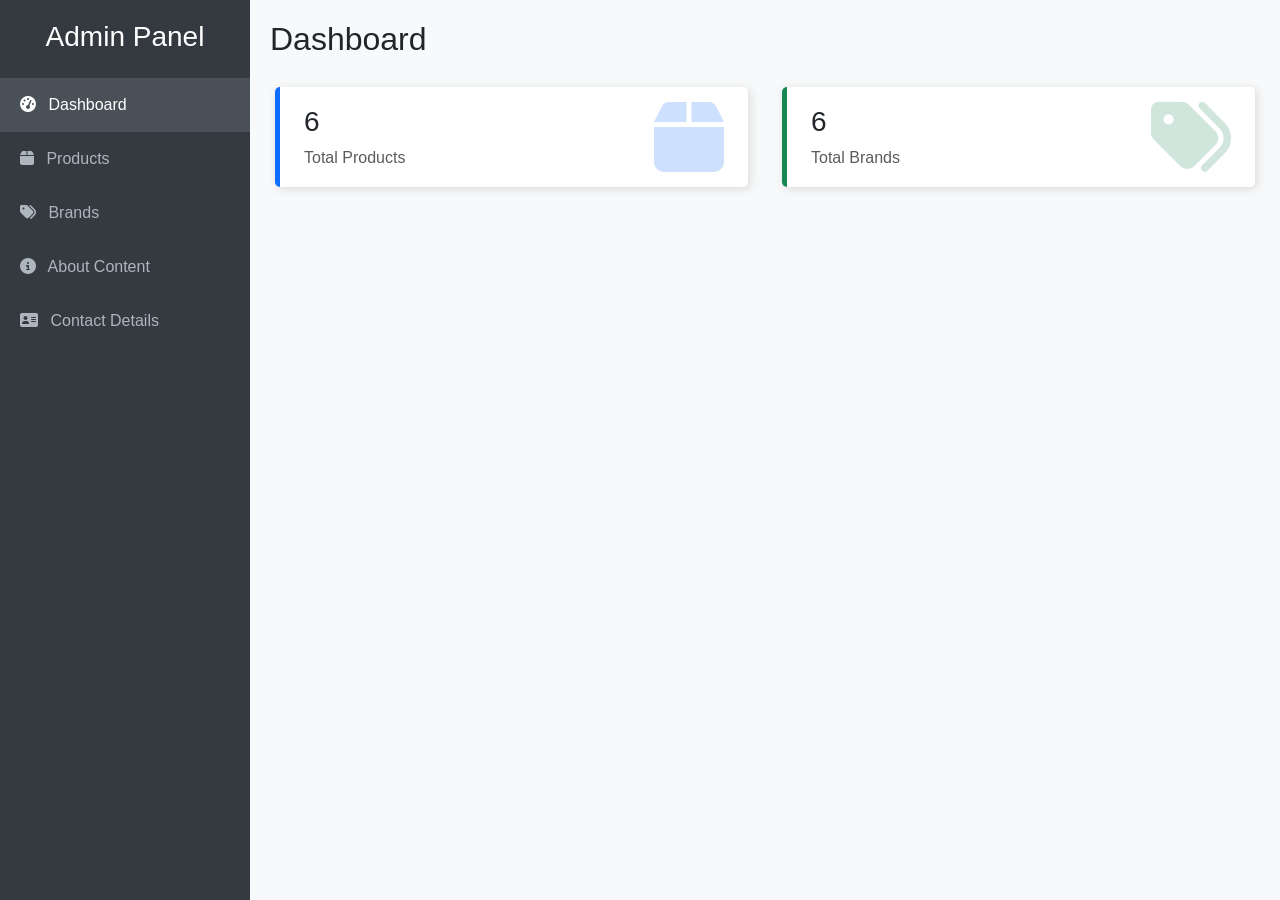
==== admin.html @ a721448c "admin-panel-added" ====
<!DOCTYPE html>
<html lang="en">
<head>
    <meta charset="UTF-8">
    <meta name="viewport" content="width=device-width, initial-scale=1.0">
    <title>Admin Panel</title>
    <!-- Bootstrap 5 CSS -->
    <link href="https://cdn.jsdelivr.net/npm/bootstrap@5.3.0/dist/css/bootstrap.min.css" rel="stylesheet">
    <!-- FontAwesome for Icons -->
    <link rel="stylesheet" href="https://cdnjs.cloudflare.com/ajax/libs/font-awesome/6.4.0/css/all.min.css">
    <style>
        body {
            font-family: 'Segoe UI', Tahoma, Geneva, Verdana, sans-serif;
            background-color: #f8f9fa;
        }
        .sidebar {
            height: 100vh;
            background-color: #343a40;
            color: white;
            position: fixed;
            width: 250px;
            padding-top: 20px;
        }
        .sidebar a {
            color: #adb5bd;
            text-decoration: none;
            padding: 15px 20px;
            display: block;
            transition: 0.3s;
        }
        .sidebar a:hover, .sidebar a.active {
            background-color: #495057;
            color: white;
        }
        .main-content {
            margin-left: 250px;
            padding: 20px;
        }
        .card-counter {
            box-shadow: 2px 2px 10px #DADADA;
            margin: 5px;
            padding: 20px 10px;
            background-color: #fff;
            height: 100px;
            border-radius: 5px;
            transition: .3s linear all;
        }
        .card-counter:hover {
            box-shadow: 4px 4px 20px #DADADA;
            transform: scale(1.02);
        }
        .card-counter i {
            font-size: 5em;
            opacity: 0.2;
        }
        /* Utility to hide sections */
        .section-view {
            display: none;
        }
        .section-view.active {
            display: block;
        }
    </style>
</head>
<body>

    <!-- Sidebar -->
    <div class="sidebar">
        <h3 class="text-center mb-4">Admin Panel</h3>
        <a href="#" onclick="showSection('dashboard')" id="nav-dashboard" class="active"><i class="fas fa-tachometer-alt me-2"></i> Dashboard</a>
        <a href="#" onclick="showSection('products')" id="nav-products"><i class="fas fa-box me-2"></i> Products</a>
        <a href="#" onclick="showSection('brands')" id="nav-brands"><i class="fas fa-tags me-2"></i> Brands</a>
        <a href="#" onclick="showSection('about')" id="nav-about"><i class="fas fa-info-circle me-2"></i> About Content</a>
        <a href="#" onclick="showSection('contact')" id="nav-contact"><i class="fas fa-address-card me-2"></i> Contact Details</a>
    </div>

    <!-- Main Content -->
    <div class="main-content">
        
        <!-- DASHBOARD SECTION -->
        <div id="dashboard" class="section-view active">
            <h2>Dashboard</h2>
            <div class="row mt-4">
                <div class="col-md-6">
                    <div class="card-counter border-start border-primary border-5 d-flex justify-content-between align-items-center px-4">
                        <div>
                            <h3 id="dash-product-count">0</h3>
                            <span class="text-muted">Total Products</span>
                        </div>
                        <i class="fas fa-box text-primary"></i>
                    </div>
                </div>
                <div class="col-md-6">
                    <div class="card-counter border-start border-success border-5 d-flex justify-content-between align-items-center px-4">
                        <div>
                            <h3 id="dash-brand-count">0</h3>
                            <span class="text-muted">Total Brands</span>
                        </div>
                        <i class="fas fa-tags text-success"></i>
                    </div>
                </div>
            </div>
        </div>

        <!-- PRODUCTS SECTION -->
        <div id="products" class="section-view">
            <div class="d-flex justify-content-between align-items-center mb-3">
                <h2>Manage Products</h2>
                <button class="btn btn-primary" onclick="openProductModal()"><i class="fas fa-plus"></i> Add Product</button>
            </div>
            <div class="card">
                <div class="card-body">
                    <table class="table table-hover">
                        <thead>
                            <tr>
                                <th>ID</th>
                                <th>Name</th>
                                <th>Price</th>
                                <th>Brand</th>
                                <th>Actions</th>
                            </tr>
                        </thead>
                        <tbody id="product-table-body">
                            <!-- JS will populate this -->
                        </tbody>
                    </table>
                </div>
            </div>
        </div>

        <!-- BRANDS SECTION -->
        <div id="brands" class="section-view">
            <div class="d-flex justify-content-between align-items-center mb-3">
                <h2>Manage Brands</h2>
                <button class="btn btn-primary" onclick="openBrandModal()"><i class="fas fa-plus"></i> Add Brand</button>
            </div>
            <div class="card">
                <div class="card-body">
                    <table class="table table-hover">
                        <thead>
                            <tr>
                                <th>ID</th>
                                <th>Brand Name</th>
                                <th>Actions</th>
                            </tr>
                        </thead>
                        <tbody id="brand-table-body">
                            <!-- JS will populate this -->
                        </tbody>
                    </table>
                </div>
            </div>
        </div>

        <!-- ABOUT SECTION -->
        <div id="about" class="section-view">
            <h2>Edit About Us</h2>
            <div class="card mt-3">
                <div class="card-body">
                    <form onsubmit="saveAbout(event)">
                        <div class="mb-3">
                            <label class="form-label">Page Title</label>
                            <input type="text" class="form-control" id="about-title" value="About Our Company">
                        </div>
                        <div class="mb-3">
                            <label class="form-label">Description</label>
                            <textarea class="form-control" id="about-desc" rows="6">We are a leading company in the industry...</textarea>
                        </div>
                        <div class="mb-3">
                            <label class="form-label">Features (One per line)</label>
                            <textarea class="form-control" id="about-features" rows="4"></textarea>
                        </div>
                        <button type="submit" class="btn btn-success">Save & Download JSON</button>
                    </form>
                </div>
            </div>
        </div>

        <!-- CONTACT SECTION -->
        <div id="contact" class="section-view">
            <h2>Edit Contact Details</h2>
            <div class="card mt-3">
                <div class="card-body">
                    <form onsubmit="saveContact(event)">
                        <div class="mb-3">
                            <label class="form-label">Office Address</label>
                            <input type="text" class="form-control" id="contact-office">
                        </div>
                        <div class="mb-3">
                            <label class="form-label">GST Number</label>
                            <input type="text" class="form-control" id="contact-gst">
                        </div>
                        <hr>
                        <h5>Phone Numbers</h5>
                        <div id="contact-phones-container">
                            <!-- Dynamic inputs -->
                        </div>
                        <button type="button" class="btn btn-sm btn-secondary mb-3" onclick="addPhoneField()">+ Add Phone</button>
                        <br>
                        <button type="submit" class="btn btn-success">Save & Download JSON</button>
                    </form>
                </div>
            </div>
        </div>

    </div>

    <!-- SHARED MODAL (Used for Products and Brands) -->
    <div class="modal fade" id="genericModal" tabindex="-1">
        <div class="modal-dialog">
            <div class="modal-content">
                <div class="modal-header">
                    <h5 class="modal-title" id="modalTitle">Edit Item</h5>
                    <button type="button" class="btn-close" data-bs-dismiss="modal"></button>
                </div>
                <div class="modal-body">
                    <form id="modalForm">
                        <!-- Dynamic Fields injected here -->
                        <div id="modalFields"></div>
                    </form>
                </div>
                <div class="modal-footer">
                    <button type="button" class="btn btn-secondary" data-bs-dismiss="modal">Close</button>
                    <button type="button" class="btn btn-primary" id="modalSaveBtn">Save changes</button>
                </div>
            </div>
        </div>
    </div>

    <!-- Bootstrap JS Bundle -->
    <script src="https://cdn.jsdelivr.net/npm/bootstrap@5.3.0/dist/js/bootstrap.bundle.min.js"></script>

    <script>
        // --- MOCK DATA ---
        let products = [];
        let brands = [];
        let aboutData = {};
        let contactData = {};

        // --- NAVIGATION LOGIC ---
        function showSection(sectionId) {
            // Hide all sections
            document.querySelectorAll('.section-view').forEach(el => el.classList.remove('active'));
            // Show target section
            document.getElementById(sectionId).classList.add('active');
            
            // Update Sidebar Active State
            document.querySelectorAll('.sidebar a').forEach(el => el.classList.remove('active'));
            document.getElementById('nav-' + sectionId).classList.add('active');

            // Refresh data if needed
            if(sectionId === 'dashboard') updateDashboard();
        }

        // --- RENDER FUNCTIONS ---

        function updateDashboard() {
            document.getElementById('dash-product-count').innerText = products.length;
            document.getElementById('dash-brand-count').innerText = brands.length;
        }

        function renderProducts() {
            const tbody = document.getElementById('product-table-body');
            tbody.innerHTML = '';
            products.forEach((p, index) => {
                tbody.innerHTML += `
                    <tr>
                        <td>${index + 1}</td>
                        <td>${p.title}</td>
                        <td>$${p.price}</td>
                        <td>${p.brand}</td>
                        <td>
                            <button class="btn btn-sm btn-warning" onclick="editProduct(${index})"><i class="fas fa-edit"></i></button>
                            <button class="btn btn-sm btn-danger" onclick="deleteProduct(${index})"><i class="fas fa-trash"></i></button>
                        </td>
                    </tr>
                `;
            });
            updateDashboard();
        }

        function renderBrands() {
            const tbody = document.getElementById('brand-table-body');
            tbody.innerHTML = '';
            brands.forEach((b, index) => {
                tbody.innerHTML += `
                    <tr>
                        <td>${index + 1}</td>
                        <td>${b.name}</td>
                        <td>
                            <button class="btn btn-sm btn-warning" onclick="editBrand(${index})"><i class="fas fa-edit"></i></button>
                            <button class="btn btn-sm btn-danger" onclick="deleteBrand(${index})"><i class="fas fa-trash"></i></button>
                        </td>
                    </tr>
                `;
            });
            updateDashboard();
        }

        function renderAbout() {
            document.getElementById('about-title').value = aboutData.title || '';
            document.getElementById('about-desc').value = aboutData.description || '';
            document.getElementById('about-features').value = (aboutData.features || []).join('\n');
        }

        function renderContact() {
            document.getElementById('contact-office').value = contactData.office || '';
            document.getElementById('contact-gst').value = contactData.gst || '';
            
            const container = document.getElementById('contact-phones-container');
            container.innerHTML = '';
            (contactData.contacts || []).forEach((c, i) => {
                addPhoneField(c.label, c.tel, c.wa);
            });
        }

        function addPhoneField(label='', tel='', wa='') {
            const container = document.getElementById('contact-phones-container');
            const div = document.createElement('div');
            div.className = 'row mb-2 phone-row';
            div.innerHTML = `
                <div class="col-4"><input type="text" placeholder="Label (e.g. +91...)" class="form-control p-label" value="${label}"></div>
                <div class="col-4"><input type="text" placeholder="Tel (e.g. +918...)" class="form-control p-tel" value="${tel}"></div>
                <div class="col-3"><input type="text" placeholder="WA (No +)" class="form-control p-wa" value="${wa}"></div>
                <div class="col-1"><button type="button" class="btn btn-danger" onclick="this.parentElement.parentElement.remove()">x</button></div>
            `;
            container.appendChild(div);
        }

        // --- CRUD ACTIONS (PRODUCTS) ---

        function deleteProduct(index) {
            if(confirm('Are you sure?')) {
                products.splice(index, 1);
                downloadJSON(products, 'products.json');
                renderProducts();
            }
        }

        function openProductModal(id = null) {
            const modalTitle = document.getElementById('modalTitle');
            const modalFields = document.getElementById('modalFields');
            const saveBtn = document.getElementById('modalSaveBtn');
            const isEdit = id !== null;
            
            const product = isEdit ? products[id] : { title: '', price: '', brand: '', model: '', description: '' };

            modalTitle.innerText = isEdit ? 'Edit Product' : 'Add Product';
            
            modalFields.innerHTML = `
                <div class="mb-3">
                    <label class="form-label">Title</label>
                    <input type="text" class="form-control" id="p-title" value="${product.title || ''}">
                </div>
                <div class="mb-3">
                    <label class="form-label">Price</label>
                    <input type="number" class="form-control" id="p-price" value="${product.price || ''}">
                </div>
                <div class="mb-3">
                    <label class="form-label">Brand</label>
                    <input type="text" class="form-control" id="p-brand" value="${product.brand || ''}">
                </div>
            `;

            const modal = new bootstrap.Modal(document.getElementById('genericModal'));
            modal.show();

            saveBtn.onclick = function() {
                const title = document.getElementById('p-title').value;
                const price = document.getElementById('p-price').value;
                const brand = document.getElementById('p-brand').value;

                const newObj = {
                    ...product,
                    title, price, brand,
                    priceDisplay: `₹${Number(price).toLocaleString()}`
                };

                if(isEdit) {
                    products[id] = newObj;
                } else {
                    products.push(newObj);
                }
                downloadJSON(products, 'products.json');
                renderProducts();
                modal.hide();
            };
        }

        function editProduct(id) {
            openProductModal(id);
        }

        // --- CRUD ACTIONS (BRANDS) ---

        function deleteBrand(index) {
            if(confirm('Delete this brand?')) {
                brands.splice(index, 1);
                downloadJSON(brands, 'brands.json');
                renderBrands();
            }
        }

        function openBrandModal(id = null) {
            const modalTitle = document.getElementById('modalTitle');
            const modalFields = document.getElementById('modalFields');
            const saveBtn = document.getElementById('modalSaveBtn');
            const isEdit = id !== null;
            
            const brand = isEdit ? brands[id] : { name: '' };

            modalTitle.innerText = isEdit ? 'Edit Brand' : 'Add Brand';
            
            modalFields.innerHTML = `
                <div class="mb-3">
                    <label class="form-label">Brand Name</label>
                    <input type="text" class="form-control" id="b-name" value="${brand.name || ''}">
                </div>
            `;

            const modal = new bootstrap.Modal(document.getElementById('genericModal'));
            modal.show();

            saveBtn.onclick = function() {
                const name = document.getElementById('b-name').value;

                if(isEdit) {
                    brands[id] = { name };
                } else {
                    brands.push({ name });
                }
                downloadJSON(brands, 'brands.json');
                renderBrands();
                modal.hide();
            };
        }

        function editBrand(id) {
            openBrandModal(id);
        }

        // --- ACTIONS (ABOUT & CONTACT) ---

        function saveAbout(e) {
            e.preventDefault();
            aboutData.title = document.getElementById('about-title').value;
            aboutData.description = document.getElementById('about-desc').value;
            aboutData.features = document.getElementById('about-features').value.split('\n').filter(line => line.trim() !== '');
            
            downloadJSON(aboutData, 'about.json');
            alert("Updated! A download has started with the new JSON file.");
        }

        function saveContact(e) {
            e.preventDefault();
            contactData.office = document.getElementById('contact-office').value;
            contactData.gst = document.getElementById('contact-gst').value;
            
            const rows = document.querySelectorAll('.phone-row');
            contactData.contacts = Array.from(rows).map(row => ({
                label: row.querySelector('.p-label').value,
                tel: row.querySelector('.p-tel').value,
                wa: row.querySelector('.p-wa').value
            }));

            downloadJSON(contactData, 'contact.json');
            alert("Updated! A download has started with the new JSON file.");
        }

        // --- UTILS ---
        function downloadJSON(data, filename) {
            const dataStr = "data:text/json;charset=utf-8," + encodeURIComponent(JSON.stringify(data, null, 2));
            const downloadAnchorNode = document.createElement('a');
            downloadAnchorNode.setAttribute("href", dataStr);
            downloadAnchorNode.setAttribute("download", filename);
            document.body.appendChild(downloadAnchorNode);
            downloadAnchorNode.click();
            downloadAnchorNode.remove();
        }

        // --- INITIALIZATION ---
        document.addEventListener('DOMContentLoaded', async () => {
            try {
                const [pRes, bRes, aRes, cRes] = await Promise.all([
                    fetch('products.json'),
                    fetch('brands.json'),
                    fetch('about.json'),
                    fetch('contact.json')
                ]);

                products = await pRes.json();
                brands = await bRes.json();
                aboutData = await aRes.json();
                contactData = await cRes.json();

                renderProducts();
                renderBrands();
                renderAbout();
                renderContact();
                updateDashboard();
            } catch (err) {
                console.error("Error loading JSON data:", err);
                alert("Could not load JSON files. Ensure you are running this on a local server (e.g. Live Server).");
            }
        });

    </script>
</body>
</html>
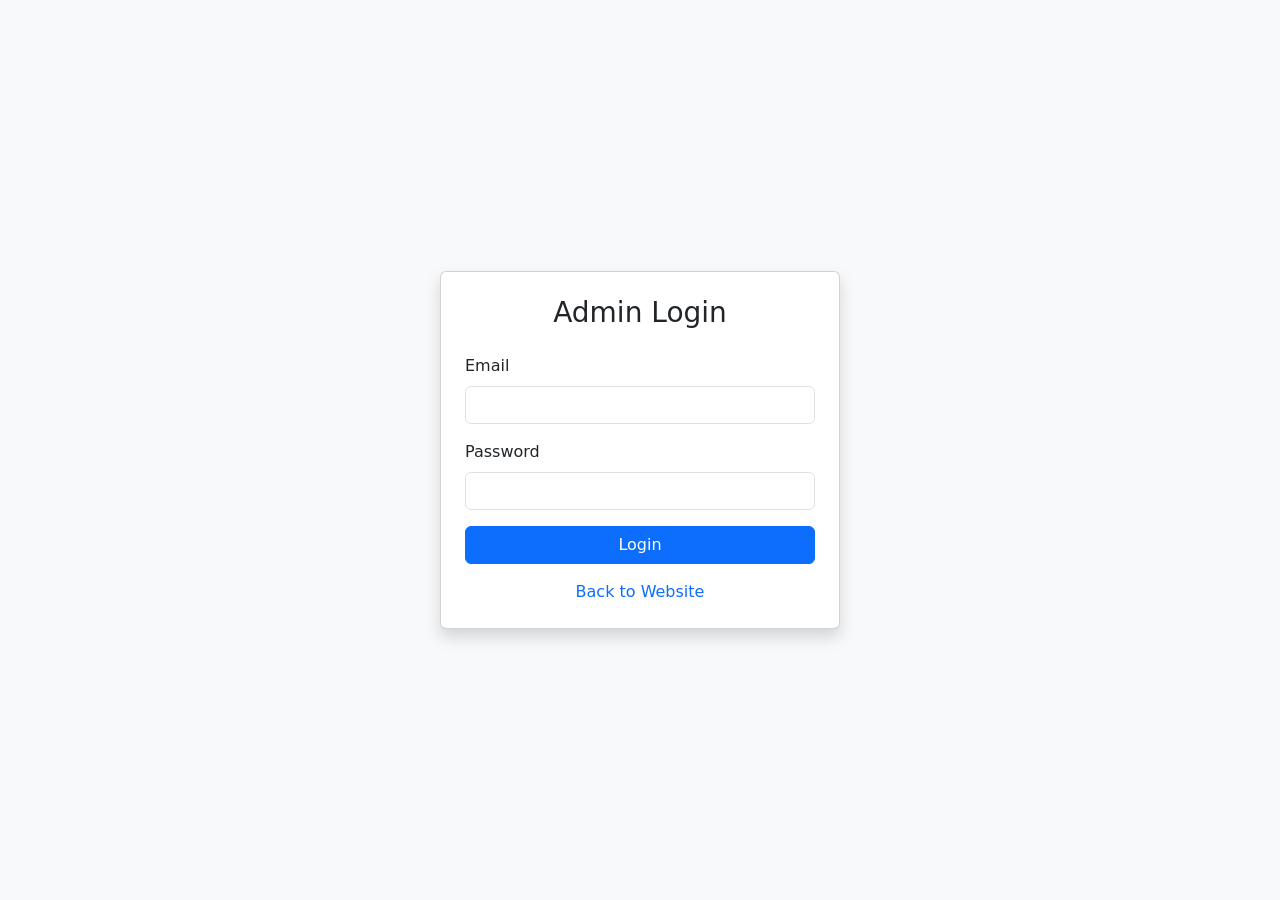
==== commit 6846a75a: "integrated with backedn api for admin-panel" ====
--- a/admin.html
+++ b/admin.html
@@ -63,7 +63,7 @@
     </style>
 </head>
 <body>
-
+    <div id="admin-wrapper">
     <!-- Sidebar -->
     <div class="sidebar">
         <h3 class="text-center mb-4">Admin Panel</h3>
@@ -72,6 +72,7 @@
         <a href="#" onclick="showSection('brands')" id="nav-brands"><i class="fas fa-tags me-2"></i> Brands</a>
         <a href="#" onclick="showSection('about')" id="nav-about"><i class="fas fa-info-circle me-2"></i> About Content</a>
         <a href="#" onclick="showSection('contact')" id="nav-contact"><i class="fas fa-address-card me-2"></i> Contact Details</a>
+        <a href="#" onclick="logout()" class="text-danger mt-5"><i class="fas fa-sign-out-alt me-2"></i> Logout</a>
     </div>
 
     <!-- Main Content -->
@@ -113,6 +114,7 @@
                     <table class="table table-hover">
                         <thead>
                             <tr>
+                                <th>Image</th>
                                 <th>ID</th>
                                 <th>Name</th>
                                 <th>Price</th>
@@ -197,12 +199,13 @@
                         </div>
                         <button type="button" class="btn btn-sm btn-secondary mb-3" onclick="addPhoneField()">+ Add Phone</button>
                         <br>
-                        <button type="submit" class="btn btn-success">Save & Download JSON</button>
+                        <button type="submit" class="btn btn-success">Save Changes</button>
                     </form>
                 </div>
             </div>
         </div>
 
+    </div>
     </div>
 
     <!-- SHARED MODAL (Used for Products and Brands) -->
@@ -229,13 +232,28 @@
 
     <!-- Bootstrap JS Bundle -->
     <script src="https://cdn.jsdelivr.net/npm/bootstrap@5.3.0/dist/js/bootstrap.bundle.min.js"></script>
-
+    <script src="js/config.js"></script>
     <script>
         // --- MOCK DATA ---
         let products = [];
         let brands = [];
         let aboutData = {};
-        let contactData = {};
+        let contactData = { contacts: [] };
+
+        // --- AUTHENTICATION ---
+        function checkAuth() {
+            const token = localStorage.getItem('admin_token');
+            if (!token) {
+                window.location.href = 'login.html';
+            } else {
+                loadData();
+            }
+        }
+
+        function logout() {
+            localStorage.removeItem('admin_token');
+            window.location.href = 'login.html';
+        }
 
         // --- NAVIGATION LOGIC ---
         function showSection(sectionId) {
@@ -265,13 +283,14 @@
             products.forEach((p, index) => {
                 tbody.innerHTML += `
                     <tr>
+                        <td><img src="${p.image}" alt="${p.title}" width="50" height="50" style="object-fit: cover; border-radius: 4px;"></td>
                         <td>${index + 1}</td>
                         <td>${p.title}</td>
-                        <td>$${p.price}</td>
+                        <td>${p.price}</td>
                         <td>${p.brand}</td>
                         <td>
-                            <button class="btn btn-sm btn-warning" onclick="editProduct(${index})"><i class="fas fa-edit"></i></button>
-                            <button class="btn btn-sm btn-danger" onclick="deleteProduct(${index})"><i class="fas fa-trash"></i></button>
+                            <button class="btn btn-sm btn-warning" onclick="editProduct('${p._id}')"><i class="fas fa-edit"></i></button>
+                            <button class="btn btn-sm btn-danger" onclick="deleteProduct('${p._id}')"><i class="fas fa-trash"></i></button>
                         </td>
                     </tr>
                 `;
@@ -288,8 +307,8 @@
                         <td>${index + 1}</td>
                         <td>${b.name}</td>
                         <td>
-                            <button class="btn btn-sm btn-warning" onclick="editBrand(${index})"><i class="fas fa-edit"></i></button>
-                            <button class="btn btn-sm btn-danger" onclick="deleteBrand(${index})"><i class="fas fa-trash"></i></button>
+                            <button class="btn btn-sm btn-warning" onclick="editBrand('${b._id}')"><i class="fas fa-edit"></i></button>
+                            <button class="btn btn-sm btn-danger" onclick="deleteBrand('${b._id}')"><i class="fas fa-trash"></i></button>
                         </td>
                     </tr>
                 `;
@@ -329,61 +348,111 @@
 
         // --- CRUD ACTIONS (PRODUCTS) ---
 
-        function deleteProduct(index) {
+        async function deleteProduct(id) {
             if(confirm('Are you sure?')) {
-                products.splice(index, 1);
-                downloadJSON(products, 'products.json');
-                renderProducts();
-            }
-        }
-
-        function openProductModal(id = null) {
+                try {
+                    const response = await fetch(`${API_BASE_URL}/api/products/${id}`, {
+                        method: 'DELETE',
+                        headers: { 'Authorization': `Bearer ${localStorage.getItem('admin_token')}` }
+                    });
+                    if (!response.ok) throw new Error('Failed to delete product');
+                    products = products.filter(p => p._id !== id);
+                    renderProducts();
+                    alert('Product deleted successfully.');
+                } catch (err) {
+                    console.error('Error deleting product:', err);
+                    alert('Error deleting product.');
+                }
+            }
+        }
+
+        function openProductModal(productId = null) {
             const modalTitle = document.getElementById('modalTitle');
             const modalFields = document.getElementById('modalFields');
             const saveBtn = document.getElementById('modalSaveBtn');
-            const isEdit = id !== null;
+            const isEdit = productId !== null;
             
-            const product = isEdit ? products[id] : { title: '', price: '', brand: '', model: '', description: '' };
+            const product = isEdit ? products.find(p => p._id === productId) : { title: '', price: '', brand: '', model: '', description: '' };
+            if (isEdit && !product) {
+                alert('Product not found!');
+                return;
+            }
 
             modalTitle.innerText = isEdit ? 'Edit Product' : 'Add Product';
             
             modalFields.innerHTML = `
+                <input type="hidden" id="p-id" value="${product?._id || ''}">
                 <div class="mb-3">
                     <label class="form-label">Title</label>
                     <input type="text" class="form-control" id="p-title" value="${product.title || ''}">
                 </div>
                 <div class="mb-3">
-                    <label class="form-label">Price</label>
-                    <input type="number" class="form-control" id="p-price" value="${product.price || ''}">
+                    <label class="form-label">Model</label>
+                    <input type="text" class="form-control" id="p-model" value="${product.model || ''}">
                 </div>
                 <div class="mb-3">
-                    <label class="form-label">Brand</label>
-                    <input type="text" class="form-control" id="p-brand" value="${product.brand || ''}">
+                    <label class="form-label">Description</label>
+                    <textarea class="form-control" id="p-description" rows="3">${product.description || ''}</textarea>
+                </div>
+                <div class="row">
+                    <div class="col-md-6 mb-3">
+                        <label class="form-label">Price</label>
+                        <input type="number" step="0.01" class="form-control" id="p-price" value="${product.price || ''}">
+                    </div>
+                    <div class="col-md-6 mb-3">
+                        <label class="form-label">Brand</label>
+                        <input type="text" class="form-control" id="p-brand" value="${product.brand || ''}">
+                    </div>
+                </div>
+                <div class="mb-3">
+                    <label class="form-label">Image</label>
+                    <input type="file" class="form-control" id="p-image" accept="image/*">
+                    ${isEdit && product.image ? `<img src="${product.image}" class="img-thumbnail mt-2" width="100" alt="Current Image">` : ''}
                 </div>
             `;
 
             const modal = new bootstrap.Modal(document.getElementById('genericModal'));
             modal.show();
 
-            saveBtn.onclick = function() {
-                const title = document.getElementById('p-title').value;
-                const price = document.getElementById('p-price').value;
-                const brand = document.getElementById('p-brand').value;
-
-                const newObj = {
-                    ...product,
-                    title, price, brand,
-                    priceDisplay: `₹${Number(price).toLocaleString()}`
-                };
-
-                if(isEdit) {
-                    products[id] = newObj;
-                } else {
-                    products.push(newObj);
+            saveBtn.onclick = async function() {
+                const currentId = document.getElementById('p-id').value;
+                const isEditMode = !!currentId;
+
+                const formData = new FormData();
+                formData.append('title', document.getElementById('p-title').value);
+                formData.append('model', document.getElementById('p-model').value);
+                formData.append('description', document.getElementById('p-description').value);
+                formData.append('price', document.getElementById('p-price').value);
+                formData.append('brand', document.getElementById('p-brand').value);
+
+                const imageFile = document.getElementById('p-image').files[0];
+                if (imageFile) {
+                    formData.append('image', imageFile);
                 }
-                downloadJSON(products, 'products.json');
-                renderProducts();
-                modal.hide();
+
+                const url = isEditMode ? `${API_BASE_URL}/api/products/${currentId}` : `${API_BASE_URL}/api/products`;
+                const method = isEditMode ? 'PUT' : 'POST';
+
+                try {
+                    const response = await fetch(url, { 
+                        method, 
+                        headers: { 'Authorization': `Bearer ${localStorage.getItem('admin_token')}` },
+                        body: formData 
+                    });
+                    if (!response.ok) {
+                        const error = await response.json();
+                        throw new Error(error.message || 'Save failed');
+                    }
+                    // Success, now refresh the list
+                    const productsRes = await fetch(`${API_BASE_URL}/api/products`);
+                    products = await productsRes.json();
+                    renderProducts();
+                    modal.hide();
+                    alert(`Product ${isEditMode ? 'updated' : 'created'} successfully!`);
+                } catch (err) {
+                    console.error('Error saving product:', err);
+                    alert(`Error: ${err.message}`);
+                }
             };
         }
 
@@ -393,21 +462,34 @@
 
         // --- CRUD ACTIONS (BRANDS) ---
 
-        function deleteBrand(index) {
+        async function deleteBrand(id) {
             if(confirm('Delete this brand?')) {
-                brands.splice(index, 1);
-                downloadJSON(brands, 'brands.json');
-                renderBrands();
-            }
-        }
-
-        function openBrandModal(id = null) {
+                try {
+                    const response = await fetch(`${API_BASE_URL}/api/brands/${id}`, { 
+                        method: 'DELETE',
+                        headers: { 'Authorization': `Bearer ${localStorage.getItem('admin_token')}` }
+                    });
+                    if (!response.ok) throw new Error('Failed to delete brand');
+                    brands = brands.filter(b => b._id !== id);
+                    renderBrands();
+                    alert('Brand deleted successfully.');
+                } catch (err) {
+                    console.error('Error deleting brand:', err);
+                    alert('Error deleting brand.');
+                }
+            }
+        }
+
+        function openBrandModal(brandId = null) {
             const modalTitle = document.getElementById('modalTitle');
             const modalFields = document.getElementById('modalFields');
             const saveBtn = document.getElementById('modalSaveBtn');
-            const isEdit = id !== null;
+            const isEdit = brandId !== null;
             
-            const brand = isEdit ? brands[id] : { name: '' };
+            const brand = isEdit ? brands.find(b => b._id === brandId) : { name: '' };
+            if (isEdit && !brand) {
+                return alert('Brand not found!');
+            }
 
             modalTitle.innerText = isEdit ? 'Edit Brand' : 'Add Brand';
             
@@ -421,17 +503,30 @@
             const modal = new bootstrap.Modal(document.getElementById('genericModal'));
             modal.show();
 
-            saveBtn.onclick = function() {
+            saveBtn.onclick = async function() {
                 const name = document.getElementById('b-name').value;
-
-                if(isEdit) {
-                    brands[id] = { name };
-                } else {
-                    brands.push({ name });
+                const url = isEdit ? `${API_BASE_URL}/api/brands/${brandId}` : `${API_BASE_URL}/api/brands`;
+                const method = isEdit ? 'PUT' : 'POST';
+
+                try {
+                    const response = await fetch(url, {
+                        method,
+                        headers: { 
+                            'Content-Type': 'application/json',
+                            'Authorization': `Bearer ${localStorage.getItem('admin_token')}`
+                        },
+                        body: JSON.stringify({ name })
+                    });
+                    if (!response.ok) throw new Error('Failed to save brand');
+                    
+                    const brandsRes = await fetch(`${API_BASE_URL}/api/brands`);
+                    brands = await brandsRes.json();
+                    renderBrands();
+                    modal.hide();
+                } catch (err) {
+                    console.error('Error saving brand:', err);
+                    alert('Error saving brand.');
                 }
-                downloadJSON(brands, 'brands.json');
-                renderBrands();
-                modal.hide();
             };
         }
 
@@ -439,54 +534,78 @@
             openBrandModal(id);
         }
 
-        // --- ACTIONS (ABOUT & CONTACT) ---
-
-        function saveAbout(e) {
+        async function saveAbout(e) {
             e.preventDefault();
-            aboutData.title = document.getElementById('about-title').value;
-            aboutData.description = document.getElementById('about-desc').value;
-            aboutData.features = document.getElementById('about-features').value.split('\n').filter(line => line.trim() !== '');
-            
-            downloadJSON(aboutData, 'about.json');
-            alert("Updated! A download has started with the new JSON file.");
-        }
-
-        function saveContact(e) {
+            const data = {
+                title: document.getElementById('about-title').value,
+                description: document.getElementById('about-desc').value,
+                features: document.getElementById('about-features').value.split('\n').filter(line => line.trim() !== '')
+            };
+            try {
+                const response = await fetch(`${API_BASE_URL}/api/about`, {
+                    method: 'PUT',
+                    headers: { 
+                        'Content-Type': 'application/json',
+                        'Authorization': `Bearer ${localStorage.getItem('admin_token')}`
+                    },
+                    body: JSON.stringify(data)
+                });
+                if (!response.ok) throw new Error('Failed to save About content');
+                aboutData = data; // Update local state
+                alert("About content updated successfully!");
+            } catch (err) {
+                console.error(err);
+                alert('Error saving About content.');
+            }
+        }
+
+        async function saveContact(e) {
             e.preventDefault();
-            contactData.office = document.getElementById('contact-office').value;
-            contactData.gst = document.getElementById('contact-gst').value;
-            
-            const rows = document.querySelectorAll('.phone-row');
-            contactData.contacts = Array.from(rows).map(row => ({
-                label: row.querySelector('.p-label').value,
-                tel: row.querySelector('.p-tel').value,
-                wa: row.querySelector('.p-wa').value
-            }));
-
-            downloadJSON(contactData, 'contact.json');
-            alert("Updated! A download has started with the new JSON file.");
-        }
-
-        // --- UTILS ---
-        function downloadJSON(data, filename) {
-            const dataStr = "data:text/json;charset=utf-8," + encodeURIComponent(JSON.stringify(data, null, 2));
-            const downloadAnchorNode = document.createElement('a');
-            downloadAnchorNode.setAttribute("href", dataStr);
-            downloadAnchorNode.setAttribute("download", filename);
-            document.body.appendChild(downloadAnchorNode);
-            downloadAnchorNode.click();
-            downloadAnchorNode.remove();
+            const data = {
+                office: document.getElementById('contact-office').value,
+                gst: document.getElementById('contact-gst').value,
+                contacts: Array.from(document.querySelectorAll('.phone-row')).map(row => ({
+                    label: row.querySelector('.p-label').value,
+                    tel: row.querySelector('.p-tel').value,
+                    wa: row.querySelector('.p-wa').value
+                }))
+            };
+
+            try {
+                const response = await fetch(`${API_BASE_URL}/api/contact`, {
+                    method: 'PUT',
+                    headers: { 
+                        'Content-Type': 'application/json',
+                        'Authorization': `Bearer ${localStorage.getItem('admin_token')}`
+                    },
+                    body: JSON.stringify(data)
+                });
+                if (!response.ok) throw new Error('Failed to save Contact content');
+                contactData = data; // Update local state
+                alert("Contact details updated successfully!");
+            } catch (err) {
+                console.error(err);
+                alert('Error saving Contact details.');
+            }
         }
 
         // --- INITIALIZATION ---
-        document.addEventListener('DOMContentLoaded', async () => {
+        document.addEventListener('DOMContentLoaded', () => {
+            checkAuth();
+        });
+
+        async function loadData() {
             try {
                 const [pRes, bRes, aRes, cRes] = await Promise.all([
-                    fetch('products.json'),
-                    fetch('brands.json'),
-                    fetch('about.json'),
-                    fetch('contact.json')
+                    fetch(`${API_BASE_URL}/api/products`),
+                    fetch(`${API_BASE_URL}/api/brands`),
+                    fetch(`${API_BASE_URL}/api/about`),
+                    fetch(`${API_BASE_URL}/api/contact`)
                 ]);
+
+                if (!pRes.ok || !bRes.ok || !aRes.ok || !cRes.ok) {
+                    throw new Error('One or more API endpoints failed to load.');
+                }
 
                 products = await pRes.json();
                 brands = await bRes.json();
@@ -500,9 +619,9 @@
                 updateDashboard();
             } catch (err) {
                 console.error("Error loading JSON data:", err);
-                alert("Could not load JSON files. Ensure you are running this on a local server (e.g. Live Server).");
-            }
-        });
+                alert("Could not load data from the backend. Ensure the server is running and accessible.");
+            }
+        }
 
     </script>
 </body>
